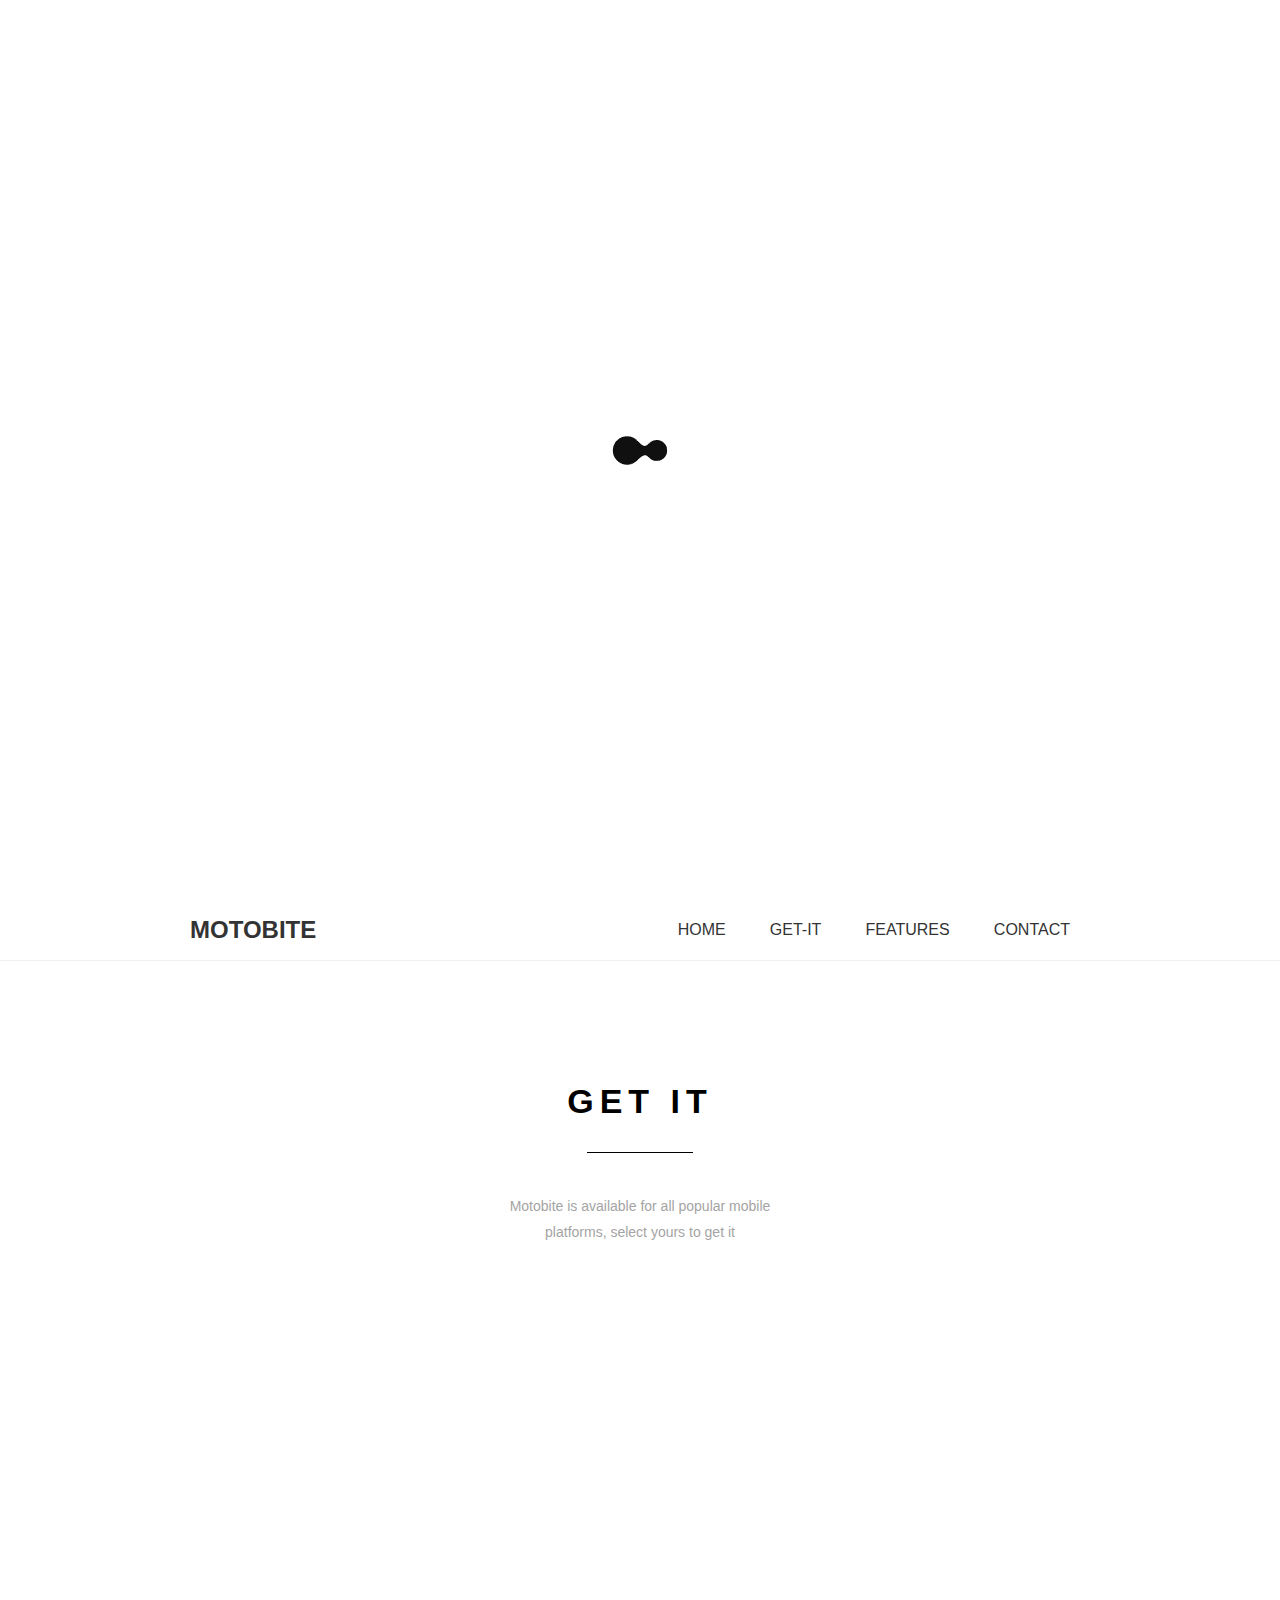
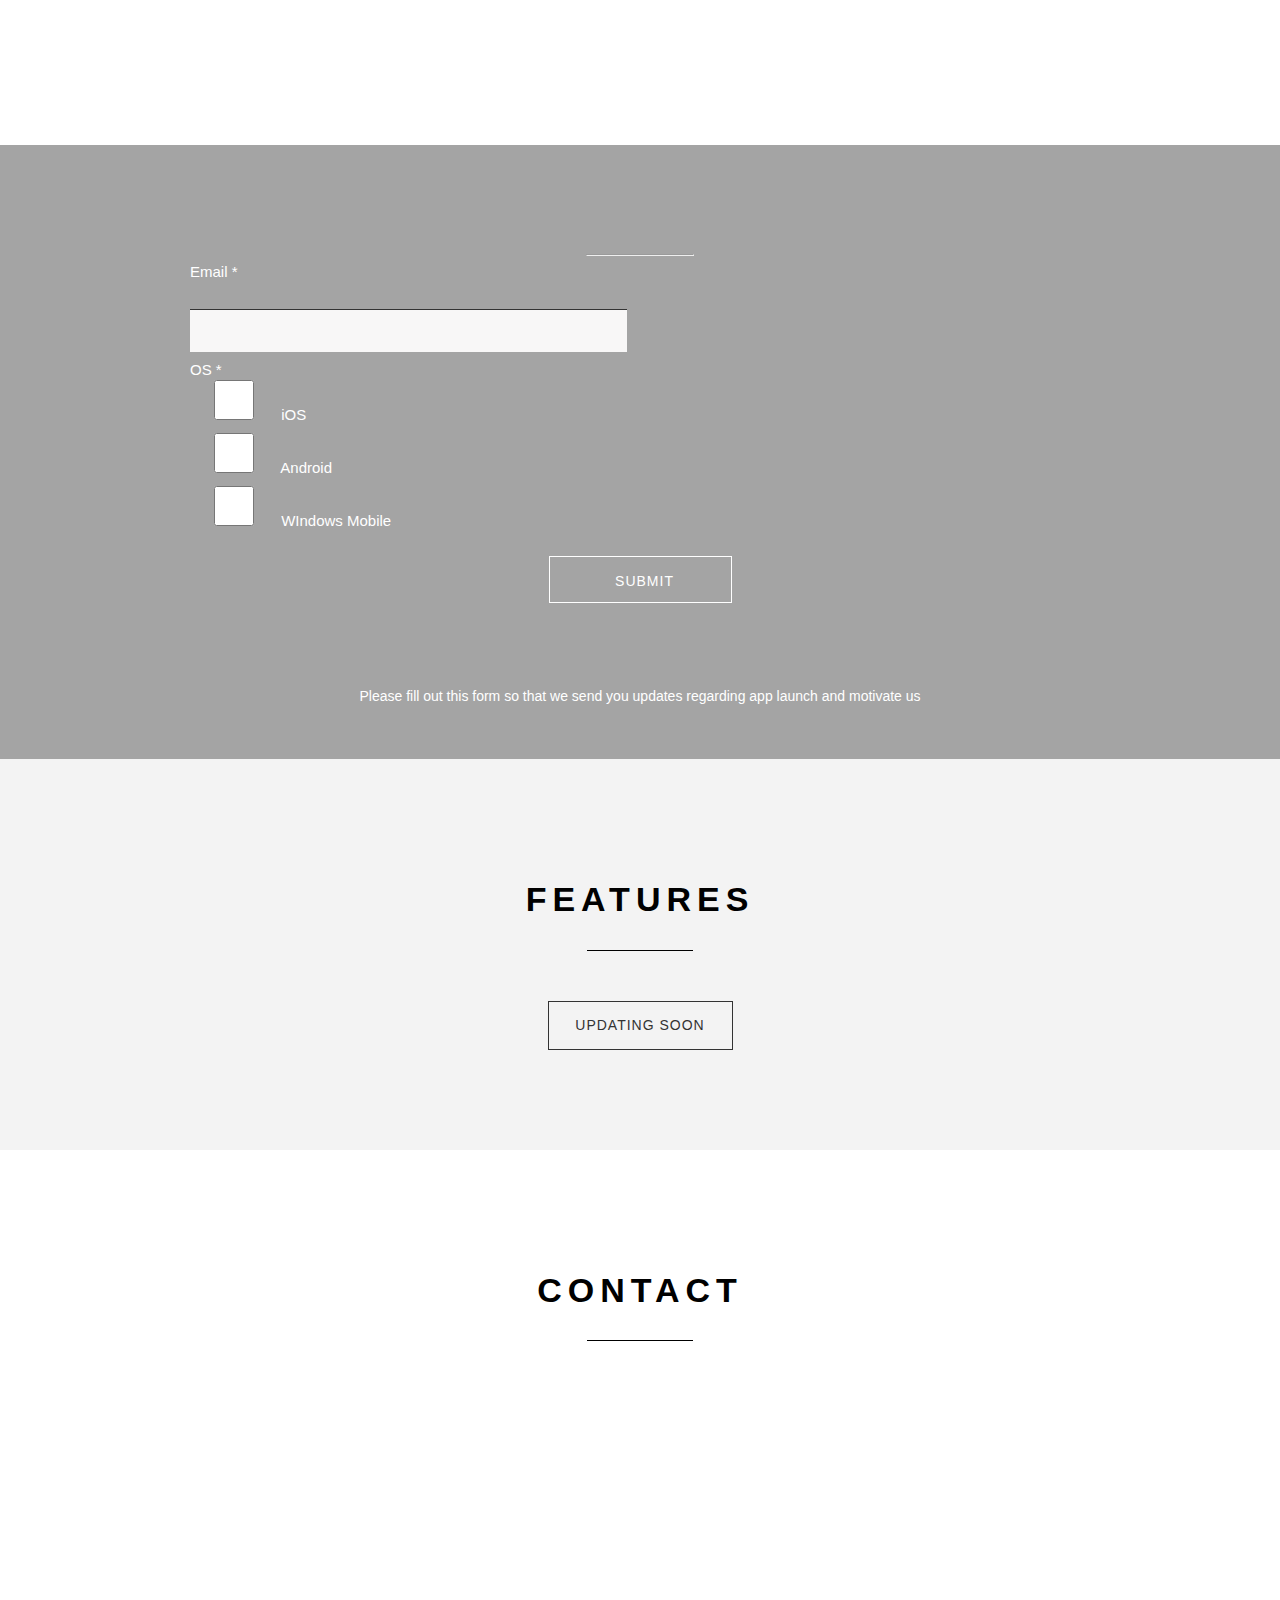
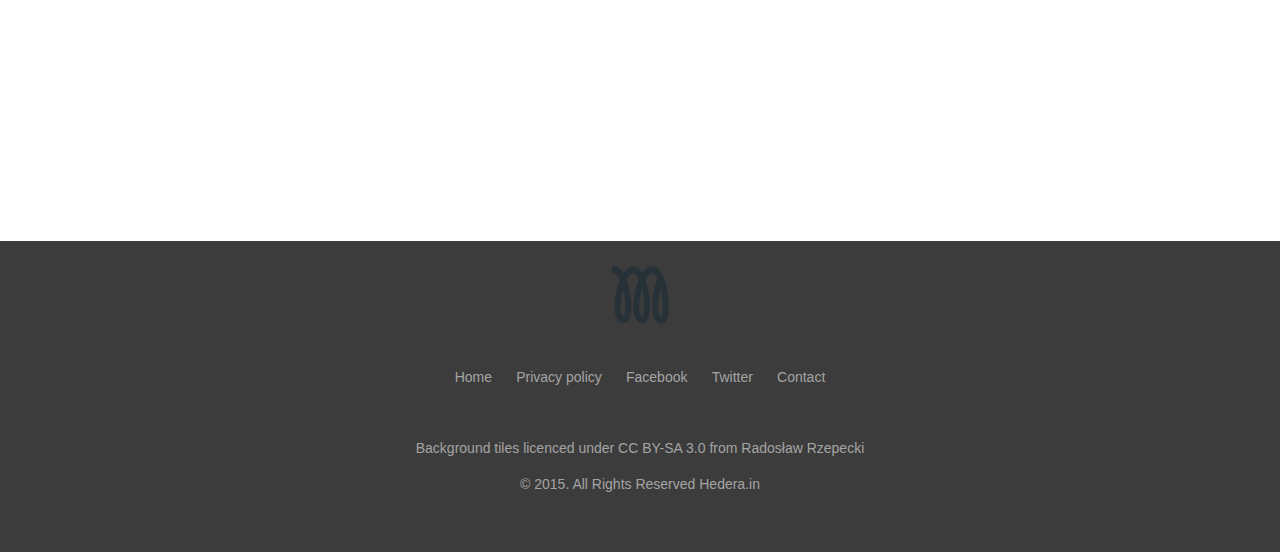
==== index.html @ 15b9808e "Merge branch 'gh-pages' of https://github.com/futhrevo/motobite into gh-pages" ====
<!DOCTYPE html>
<html lang="en">

<head>

  <!-- Basic Page Needs
  –––––––––––––––––––––––––––––––––––––––––––––––––– -->
  <meta http-equiv="Content-Type" content="text/html; charset=utf-8">
    <!-- Mobile Specific Metas
  –––––––––––––––––––––––––––––––––––––––––––––––––– -->
  <meta name="viewport" content="width=device-width,initial-scale=1.0">
  <title>Motobite</title>
  <meta name="Empowered minds" content="">
  <meta name="Futhrevo" content="">
  <meta name="description" content="Community carpooling app" >
  <meta name="keywords" content="carpooling, realtime, ridesharing" >
  <meta name="author" content="hedera.in" >

  <!-- CSS
  –––––––––––––––––––––––––––––––––––––––––––––––––– -->
  <link rel="stylesheet" href="css/reset.css">
  <link rel="stylesheet" href="css/style.css">
  <link rel="stylesheet" href="css/style-responsive.css">
  <!-- Favicon
  –––––––––––––––––––––––––––––––––––––––––––––––––– -->
  <link rel="icon" type="image/png" href="img/favicon.ico">

</head>

<body>
	<div id="fb-root"></div>
	<script>(function(d, s, id) {
	  var js, fjs = d.getElementsByTagName(s)[0];
	  if (d.getElementById(id)) return;
	  js = d.createElement(s); js.id = id;
	  js.src = "https://connect.facebook.net/en_US/sdk.js#xfbml=1&version=v2.5";
	  fjs.parentNode.insertBefore(js, fjs);
	}(document, 'script', 'facebook-jssdk'));</script>
  <div class="preloader" id="preloader">
    <div class="item">
      <img src="img/loading.gif">
    </div>
  </div>
  <!-- Primary Page Layout
  –––––––––––––––––––––––––––––––––––––––––––––––––– -->
  <div class="container">
    <!-- section start-page -->
    <section class="start-page parallax-background" id="home">
      <div class="opacity"></div>
      <!-- Opacity color -->
      <div class="content">
        <div class="text">

          <div class="logo"><img src="img/logo.png"></div>
          <h1>MOTOBITE</h1>
          <hr/>
          <p>Community Carpooling App for your Mobile Device</p>
<div class="fb-like" data-href="http://www.facebook.com/motobiteapp/" data-layout="box_count" data-action="like" data-show-faces="false" data-share="false"></div>
          <a href="#get-it">
            <div class="read-more">Read more</div>
          </a>
        </div>
        <div class="arrow-down"></div>
      </div>
    </section>

    <!-- section menu mobile -->
    <section class="menu-media">
      <div class="menu-content">
        <div class="logo">MOTOBITE</div>
        <div class="icon">
          <a href="#"><img src="img/icons/menu-media.png" /></a>
        </div>
      </div>
    </section>

    <ul class="menu-click">
      <a href="#home">
        <li href="#home">HOME</li>
      </a>
      <a href="#get-it">
        <li href="#get-it">GET-IT</li>
      </a>
      <a href="#features">
        <li href="#features">FEATURES</li>
      </a>
      <a href="#contact">
        <li href="#contact">CONTACT</li>
      </a>
    </ul>

    <!-- section menu -->
    <section class="menu">
      <div class="menu-content">
        <div class="logo">MOTOBITE</div>
        <ul id="menu">
          <li><a href="#home">HOME</a></li>
          <li><a href="#get-it">GET-IT</a></li>
          <li><a href="#features">FEATURES</a></li>   
          <li><a href="#contact">CONTACT</a></li>
        </ul>
      </div>
    </section>
    <!-- section about us -->
    <section class="get-it" id="get-it">
      <div class="content">
        <h1>GET IT</h1>
        <hr/>
        <p class="title">Motobite is available for all popular mobile platforms, select yours to get it</p>

        <div class="column-one">

          <div class="circle-one"></div>

          <h2>ANDROID</h2>
          <p>Under internal testing, soon to be available through play store</p>

        </div>

        <div class="column-two">

          <div class="circle-two"></div>

          <h2>iPHONE</h2>
          <p>Under internal testing, soon to be available through app store</p>

        </div>


        <div class="column-three">

          <div class="circle-three"></div>

          <h2>WINDOWS MOBILE</h2>
          <p>Under development, to be released in near time</p>

        </div>
      </div>
      
    </section>
    <div class="clear"></div>
    <!-- partners-->
    <section class="partners parallax-background-partners" id="partners">
      <div class="content">
        <h2>Sign Up for Updates</h2>
        <hr style="width: 106px;">
        <div class="form">
        <form action="https://docs.google.com/forms/d/1tPvjt_1D8RCGs1OnyJoxM6SfG9G-33dSp-CY8YY_rUc/formResponse?embedded=true" method="POST"
        id="ss-form" target="_self" onsubmit="">
          <ol role="list" class="ss-question-list" style="padding-left: 0">
            <div class="column">
            <div class="ss-form-question errorbox-good " role="listitem">
              <div dir="auto" class="ss-item ss-item-required ss-text">
                <div class="ss-form-entry">
                  <label class="ss-q-item-label" for="entry_163258933">
                    <div class="ss-q-title">Email
                      <label for="itemView.getDomIdToLabel()" aria-label="(Required field)"></label>
                      <span class="ss-required-asterisk" aria-hidden="true">*</span></div>
                  </label>
                  <br><br>
                  <input type="email" name="entry.163258933" value="" class="ss-q-short" id="entry_163258933" dir="auto" aria-label="Email Please enter your Email Enter proper Email Address"
                  aria-required="true" required="" title="Enter proper Email Address">
                </div>
              </div>
            </div>
            </div>
            <div class="column">
            <div class="ss-form-question errorbox-good" role="listitem">
              <div dir="auto" class="ss-item ss-item-required ss-checkbox">
                <div class="ss-form-entry">
                  <label class="ss-q-item-label" for="entry_2100681747">
                    <div class="ss-q-title">OS
                      <label for="itemView.getDomIdToLabel()" aria-label="(Required field)"></label>
                      <span class="ss-required-asterisk" aria-hidden="true">*</span></div>
                  </label>
        
                  <ul class="ss-choices ss-choices-required" role="group" aria-label="OS What OS platform are you interested in Please select at least one">
                    <li class="ss-choice-item">
                      <label><span class="ss-choice-item-control goog-inline-block"><input type="checkbox" name="entry.1920600271" value="iOS" id="group_1920600271_2" role="checkbox" class="ss-q-checkbox" aria-required="true"></span>
                        <span class="ss-choice-label">iOS</span>
                      </label>
                    </li>
                    <li class="ss-choice-item">
                      <label><span class="ss-choice-item-control goog-inline-block"><input type="checkbox" name="entry.1920600271" value="Android" id="group_1920600271_1" role="checkbox" class="ss-q-checkbox" aria-required="true"></span>
                        <span class="ss-choice-label">Android</span>
                      </label>
                    </li>
                    <li class="ss-choice-item">
                      <label><span class="ss-choice-item-control goog-inline-block"><input type="checkbox" name="entry.1920600271" value="WIndows Mobile" id="group_1920600271_3" role="checkbox" class="ss-q-checkbox" aria-required="true"></span>
                        <span class="ss-choice-label">WIndows Mobile</span>
                      </label>
                    </li>
                  </ul>
                </div>
              </div>
            </div>
            <input type="hidden" name="draftResponse" value="[,,&quot;928400183986869460&quot;]
        ">
            <input type="hidden" name="pageHistory" value="0">
        
            <input type="hidden" name="fvv" value="0">
        
        
            <input type="hidden" name="fbzx" value="928400183986869460">
            </div>
            <div class="column">
            <div class="ss-item ss-navigate ">
              <table id="navigation-table">
                <tbody>
                  <tr>
                    <td class="ss-form-entry goog-inline-block" id="navigation-buttons" dir="ltr" >
                      <input type="submit" name="submit" value="Submit" id="ss-submit" class="read-more jfk-button jfk-button-action" style="margin-bottom: 50px; margin-top: 20px;">
                    </td>
                  </tr>
                </tbody>
              </table>
            </div>
            </div>
          </ol>
        </form>
        </div>
         <br><br>
        <div class="signup-text">
         
          Please fill out this form so that we send you updates regarding app launch and motivate us
        </div>
       </div>
    </section>  
     <!-- portoflio-->
    <section class="features" id="features">
      <div class="features-margin">
        <h1>features</h1>
         <hr/>
         <a href="#"><div class="read-more">Updating Soon</div></a> 
        </div>
      </section>
      <div class="clear"></div>
    <!-- Contact-->
    <section class="contact" id="contact">
      <h1>Contact</h1>
      <hr/>  
      <div class="content">
        <div class="form">
          <form method="POST" action="http://formspree.io/contact@motobite.com" name="kontakt">
          
            <div class="column">
            YOUR NAME<br/><br/>
            <input name="_subject" id="name" value="" required/>
            </div>
            
            <div class="column-2">
            YOUR E-MAIL<br/><br/>
            <input type="email" name="_replyto" id="email" value="" required/>
            </div>
          
          
            <div class="column-3">  
            MESSAGE<br/><br/>        
            <textarea id="message" name="body" required></textarea>
            </div> 
 
              <div class="button">
                <span><input class="submit" id="submit" name="submit" type="submit" value="SEND"></span>
              </div>
 
            </form>
          </div>
          <div class="contact-text">
            To contact us please use the contact form visible<br/><br/>

          When sending files, please use<br/>
          the following e-mail<br/><br/>

          e-mail: <strong>rakesh@motobite.com</strong>
            </div>
       </div> 
    </section>
    <div class="clear"></div>
    <section class="footer">
      <div class="content">
        <div class="logo"><img src="img/logo-footer.png"></div>
        <div class="menu-footer">
        
          <a href="#home">Home</a>
          <a href="#">Privacy policy</a>
          <a href="#">Facebook</a>
          <a href="#">Twitter</a>
          <a href="#contact">Contact</a>
        
        </div>
        
        <div class="copyright">
          Background tiles licenced under CC BY-SA 3.0 from <a href="http://designcocktails.com" target="_blank">Radosław Rzepecki</a> <br>
          © 2015. All Rights Reserved Hedera.in
        </div>        
    
    </div>
    </section>
  </div>

  <!-- Scripts -->
  <script src="js/jquery-1.11.3.min.js" type="text/javascript"></script>
  <script src="js/jquery-ui.min.js" type="text/javascript"></script>
  <script src="js/jquery.nicescroll.min.js" type="text/javascript"></script>
  <script src="js/jquery.sticky.js" type="text/javascript"></script>
  <script src="js/jquery.parallax.js" type="text/javascript"></script>
  <script src="js/script.js" type="text/javascript"></script>
  
  
  <!-- End Document
  –––––––––––––––––––––––––––––––––––––––––––––––––– -->
</body>

</html>
---- css/style.css ----
/* Thomsoon.com - OnePage CSS Responsive theme
-- version 1.0
-- Copyright (c) 2014 Thomsoon.com
-- licensed under the MIT
--
-- http://www.thomsoon.com/
--
*/

/* Font Google - strong reaload time */
/*@import url(http://fonts.googleapis.com/css?family=Lato:400,300,100,700,900&subset=latin,latin-ext);*/


/*
 * Theme Name: Onepage
 * Author: Thomsoon
 * Created: 14/11/2014
 */


.preloader{
  position:fixed;
  width:100%;
  height:100%;
  background:white;
  z-index:99999;
}
 
.preloader .item{
  position:absolute;
  width:100px;
  height:100px;
  left:50%;
  top:50%;
  margin-left:-50px;
  margin-top:-50px;
} 


html, body{
  font-family: 'Lato', sans-serif;
  font-size:15px;
  -webkit-font-smoothing: subpixel-antialiased!important;
  color:black;
  font-weight:400;
  height:100%;
}

a{
  text-decoration:none;
  outline:none;
  font-size:14px;
}

h1{
  font-size:34px;
  color:white;
  font-weight:400;
  text-transform:uppercase;
  letter-spacing:6px;
  line-height:1.2;
}

p{
  font-size:14px;
  color:white;
  font-weight:300;
  letter-spacing:1px;
  margin-top:40px;
}


h1 span{
  color:#2fa68e;
}


::selection {
  background: #009688;
  color:white;
}

::-moz-selection {
  background: #009688;
  color:white;
}


.container{
  position:absolute;
  width:100%;
  height:100%;
}






/* Start page */

.start-page{
  position:relative;
  width:100%;
  height:100%;
  z-index:10;
  /*background:url('../img/background/start-page.jpg') #c0c0c0 bottom center fixed no-repeat;*/
  background: url('../img/polonez_car.png');
  /*-webkit-background-size: cover;
  -moz-background-size: cover;
  -o-background-size: cover;
  background-size: cover;*/
}

.start-page hr{
  color: white;
  margin-top:30px;
  background-color: white;
  height: 1px;
  width:106px;
  border:0;

}

.start-page .opacity{
  position:absolute;
  width:100%;
  height:100%;
  background:rgba(51,51,51,0.5); /* Standard Off */
}


.start-page .content{
  position:relative;
  width:700px;
  margin:0 auto;
  height:100%;
}

.start-page .content .text{
  position:absolute;
  text-align:center;
  margin:auto;
  top:0; 
  left:0; 
  bottom:0; 
  right:0;
  width:700px;
  height:520px;
}

.start-page .content .text .logo{
  width:123px;
  height:123px;
  margin:20px auto 50px;
  
}


.start-page .content .text .read-more, .partners .read-more{
  width:183px;
  height:47px;
  margin:100px auto;
  line-height:47px;
  border:1px solid white;
  text-transform:uppercase;
  color:white;
  display:block;
  cursor:pointer;
  font-size:14px;
  letter-spacing:1px;
  background:none;
  -webkit-transition: all 0.6s ease-in;
	-moz-transition: all 0.6s ease-in;
	-ms-transition: all 0.6s ease-in;
	-o-transition: all 0.6s ease-in;
	transition: all 0.6s ease-in;
}

.start-page .content .text .read-more:hover, .partners .read-more:hover{
  color:white;
  background: #009688;
  border:1px solid #009688;
}

.partners .read-more{
  margin:5px auto 10px;
}

.start-page .content .arrow-down{
  position: absolute;
  bottom: 110px;
  left: 50%;
  margin-left: -10px;
  width: 21px;
  height: 29px;
  background: url(../img/arrow-down.png) no-repeat center center;
  -webkit-animation: bounce-fade 1.2s infinite; /* Safari 4+ */
  -moz-animation:    bounce-fade 1.2s infinite; /* Fx 5+ */
  -o-animation:      bounce-fade 1.2s infinite; /* Opera 12+ */
   animation:        bounce-fade 1.2s infinite; /* IE 10+ */
}


@-webkit-keyframes bounce-fade {
    0%   { opacity: 0; bottom: 70px; }
    100% { opacity: 1; bottom: 35px; }
}
@-moz-keyframes bounce-fade {
    0%   { opacity: 0; bottom: 70px; }
    100% { opacity: 1; bottom: 35px; }
}
@-o-keyframes bounce-fade {
    0%   { opacity: 0; bottom:70px; }
    100% { opacity: 1; bottom: 35px; }
}
@keyframes bounce-fade {
    0%   { opacity: 0; bottom: 70px; }
    100% { opacity: 1; bottom: 35px; }
}


/* Menu mobile */

.menu-media{
  position:relative;
  width:100%;
  height:90px;
  background:#009688;
  z-index:1000;
  display:none;
}

.menu-media .menu-content{
  width:280px;
  position:relative;
  margin:0 auto;
}

.menu-media .menu-content .logo {
   color:white;
   font-weight:700;
   font-size:24px;
   width:200px;
   line-height:90px;
   float:left;
   list-style: none;
}

.menu-media .menu-content .icon{
  width:41px;
  height:23px;
  float:right;
  line-height:100px;
}

.menu-click{
  display:none;
}


.menu-click li {
  position:relative;
  width:100%;
  height:70px;
  color:#333333;
  font-size:18px;
  text-align:center;
  line-height:70px;
  z-index:1000;
  border-bottom:1px solid #f2f2f2;
  -webkit-transition: all 0.2s ease-in;
	-moz-transition: all 0.2s ease-in;
	-ms-transition: all 0.2s ease-in;
	-o-transition: all 0.2s ease-in;
	transition: all 0.2s ease-in;
 }

.menu-click li:hover {
  color:#009688;
 }


/* Menu */

.menu{
  position:relative;
  width:100%;
  height:60px;
  background:white;
  border-bottom:1px solid #f2f2f2;
  z-index:1000;
}

.menu-content{
  width:900px;
  position:relative;
  margin:0 auto;
}

.menu-content .logo {
   color:#333;
   font-weight:700;
   font-size:24px;
   width:300px;
   line-height:60px;
   float:left;
   list-style: none;
 }

.menu-content ul{

  width:500px;
  left:50%;
  float:right;
  text-align:right;
  list-style:none;
}

.menu-content li{
   display:inline-block;
   position:relative;
}

.menu-content li a{
  color:#333;
  font-size:16px;
  display: block;
  padding: 0 20px 0 20px;
  line-height:60px;
  -webkit-transition: all 0.2s ease-in;
	-moz-transition: all 0.2s ease-in;
	-ms-transition: all 0.2s ease-in;
	-o-transition: all 0.2s ease-in;
	transition: all 0.2s ease-in;
}

.menu-content li.active a{
  color:#009688;
}

.menu-content li a:hover{
  color:#009688;
}


/* About us */

.get-it{
  position:relative;
  width:100%;
  background:white;
  z-index:10;
}

.get-it .content{
  position:relative;
  width:900px;
  margin: 0 auto;
  overflow: hidden;
}

.get-it h1{
  font-size:34px;
  color:black;
  text-align:center;
  margin-top:120px;
  letter-spacing:6px;
  font-weight:bold;
  text-transform:uppercase;
  line-height:1.2;

}

.get-it hr{
  color: black;
  margin-top:30px;
  background-color: black;
  height: 1px;
  width:106px;
  border:0;

}

.get-it p.title{
  color: #a4a4a4;
  margin:40px auto;
  width:300px;
  line-height:26px;
  letter-spacing:0;
  font-size:14px;
  font-weight:300;
  text-align:center;
}

.get-it h2{
  text-align:center;
  margin-top:50px;
  font-size:26px;
  color:black;
  line-height:1.2;
  letter-spacing:6px;
  width:100%;
  position:relative;
  font-weight:400;
}

.get-it p{
  text-align:center;
  font-size:14px;
  width:250px;
  margin:30px auto;
  color:#a4a4a4;
  line-height:26px;
  letter-spacing:0;
  position:relative;
  font-weight:300;
}

.get-it .column-one{
  margin-top:40px;
  width:300px;
  float:left;
  margin-bottom:70px;
  height:350px;
}

.get-it .column-one .circle-one{
  height: 100px;
  position:relative;
  margin:0 auto;
  border:2px solid #f0f0f0;
  background: url(../img/icons/Android-50.png) white no-repeat center center;
  -moz-border-radius:100px;
  -webkit-border-radius:100px;
  border-radius: 100px;
  width: 100px;
  cursor:pointer;
    -webkit-transition: all 0.2s ease-in;
	-moz-transition: all 0.2s ease-in;
	-ms-transition: all 0.2s ease-in;
	-o-transition: all 0.2s ease-in;
	transition: all 0.2s ease-in;
}

.get-it .column-one .circle-one:hover{
  border:2px solid #009688;

}

.get-it .column-two{
  margin-top:40px;
  width:300px;
  float:left;
  margin-bottom:70px;
  height:350px;
}

.get-it .column-two .circle-two{
  height: 100px;
  position:relative;
  margin:0 auto;
  border:2px solid #f0f0f0;
  background: url(../img/icons/iPhone-50.png) white no-repeat center center;
  -moz-border-radius:100px;
  -webkit-border-radius:100px;
  border-radius: 100px;
  width: 100px;
    cursor:pointer;
    -webkit-transition: all 0.2s ease-in;
	-moz-transition: all 0.2s ease-in;
	-ms-transition: all 0.2s ease-in;
	-o-transition: all 0.2s ease-in;
	transition: all 0.2s ease-in;
}

.get-it .column-two .circle-two:hover{
  border:2px solid #009688;
}


.get-it .column-three{ 
  margin-top:40px;
  width:300px;
  float:left;
  margin-bottom:70px;
  height:350px;
}

.get-it .column-three .circle-three{ 
  height: 100px;
  position:relative;
  margin:0 auto;
  border:2px solid #f0f0f0;
  background: url(../img/icons/Windows-50.png) white no-repeat center center;
  -moz-border-radius:100px;
  -webkit-border-radius:100px;
  border-radius: 100px;
  width: 100px;
  cursor:pointer;
  -webkit-transition: all 0.2s ease-in;
	-moz-transition: all 0.2s ease-in;
	-ms-transition: all 0.2s ease-in;
	-o-transition: all 0.2s ease-in;
	transition: all 0.2s ease-in;
}

.get-it .column-three .circle-three:hover{ 
  border:2px solid #009688;
}



/* features */


.features{
  position:relative;
  width:100%;
  background:#f3f3f3;
  z-index:10;

}

.features .features-margin{
  position:relative;
  width:900px;
  overflow:hidden;
  margin:0 auto;
}

.features .features-margin .read-more{
  width:183px;
  height:47px;
  position:relative;
  margin:50px auto 100px;
  line-height:47px;
  border:1px solid #333333;
  text-transform:uppercase;
  text-align:center;
  color:#333333;
  cursor:pointer;
  font-size:14px;
  background:none;
  -webkit-transition: all 0.6s ease-in;
	-moz-transition: all 0.6s ease-in;
	-ms-transition: all 0.6s ease-in;
	-o-transition: all 0.6s ease-in;
	transition: all 0.6s ease-in;
	letter-spacing:1px;
}

.features .features-margin .read-more:hover{
  background:#009688;
  color:white;
  border:1px solid #009688;
}

.features .features-margin h1{
  font-size:34px;
  color:black;
  text-align:center;
  margin-top:120px;
  letter-spacing:6px;
  font-weight:bold;
  text-transform:uppercase;
  line-height:1.2;
}

.features .features-margin hr{
  color: black;
  margin-top:30px;
  background-color: black;
  height: 1px;
  width:106px;
  border:0;
}




/* features grid */

.grid{
  margin-top:70px;
  width:100%;
  position:relative;
  margin-bottom:70px;
  overflow:hidden;
}

.grid li{
  width:285px;
  margin:0 15px 15px 0;
  float: left;
  position: relative;
  overflow: hidden;
}

.grid img{
  width:285px;
  float: left;
  position: relative;
}

.grid .text {
  position: absolute;
  width: 285px;
  height:100%;
  background: rgba(173,160,116,1);
  z-index: 2;
  opacity:0;
    -webkit-transition: all 0.6s ease-in;
	-moz-transition: all 0.6s ease-in;
	-ms-transition: all 0.6s ease-in;
	-o-transition: all 0.6s ease-in;
	transition: all 0.6s ease-in;
}

.grid .text:hover {
  opacity:1;
}

.grid .no-text {
  position: absolute;
  width: 285px;
  height:100%;
  background: rgba(173,160,116,0.5);
  z-index: 2;
  opacity:0;
  -webkit-transition: all 0.6s ease-in;
	-moz-transition: all 0.6s ease-in;
	-ms-transition: all 0.6s ease-in;
	-o-transition: all 0.6s ease-in;
	transition: all 0.6s ease-in;
}

.grid .no-text:hover {
  opacity:1;
}

.grid p {
  font-size: 18px;
  text-align:center;
  line-height:26px;
  margin-top:40px;
  font-weight: bold;
  letter-spacing:1px;
  color: #FFF;
}

.grid p.description {
  font-size: 12px;
  width:300px;
  margin-top:20px;
  text-align:center;
  line-height:20px;
  font-weight: 400;
  color: #FFF;
  position:relative;
}

.clear { 
    clear:both; 
}

/* Partners */

.partners{
  position:relative;
  width:100%;
  z-index:10;
  background: #a4a4a4;
}

.partners .opacity{
  position:absolute;
  width:100%;
  height:550px;
  background:rgba(79,79,79,0.6);
}

.partners .content{
  position:relative;
  width:900px;
  margin:0 auto;
  color: white;
  overflow: hidden;
}

.partners h2{
  color:white;
  letter-spacing:1px;
  font-size:32px;
  font-weight:300;
  text-align:center;
  padding-bottom: 10px;
  padding-top: 10px;
  margin-top: 50px;
}

.partners .logo{
  position:relative;
  width:900px;
  overflow:hidden;
  margin-top:50px;
  text-align:center;
}

.partners .logo img{
  opacity:0.5;
  -webkit-transition: all 0.2s ease-in;
	-moz-transition: all 0.2s ease-in;
	-ms-transition: all 0.2s ease-in;
	-o-transition: all 0.2s ease-in;
	transition: all 0.2s ease-in;
}

.partners .logo img:hover{
  opacity:1;
}

.partners .content .form{
  overflow: hidden;
  height: auto;
}
/* Contact */

.contact{
  position:relative;
  width:100%;
  background:white;
  z-index:10;
  /*overflow:hidden;
  margin-bottom: 300px;  */
}


.contact .content{
  position:relative;
  width:900px;
  overflow:hidden;
  margin: 60px auto 65px auto;
  color: black;
}

.contact h1{
  font-size:34px;
  color:black;
  text-align:center;
  margin-top:120px;
  letter-spacing:6px;
  font-weight:bold;
  text-transform:uppercase;
  line-height:1.2;
}

.contact hr{
  color: black;
  margin-top:30px;
  background-color: black;
  height: 1px;
  width:106px;
  border:0;
}

.contact .content .form{
  width:455px;
  overflow:hidden;
  height:auto;
  float:left;
}

.contact .content .form .column{
  width:180px;
  overflow:hidden;
  height:auto;
  float:left;
  letter-spacing:1px;
  margin-bottom:30px;
}

.contact .content .form .column-2{
  width:210px;
  padding-left:60px;
  overflow:hidden;
  height:auto;
  float:left;
  letter-spacing:1px;
  margin-bottom:30px;  
}

.contact .content .form .column-3{
  width:450px;
  overflow:hidden;
  height:auto;
  float:left;
  letter-spacing:1px;
}

.contact .content .contact-text, .partners .content .signup-text{
  width:405px;
  overflow:hidden;
  height:auto;
  font-weight:300;
  float:left;
  padding-left:40px;
  /*color:black ;*/
  font-size:14px;
  line-height:26px;
}
.partners .content .signup-text{
  text-align: center;
  width:100%;
  padding-left: 0px;
  margin: 0px 0px 50px 0px;
}
strong{
  font-weight:700;
  width: 300px;
}

input{

  width:180px;
  height:40px;
  background:#f8f7f7;
  border-top:1px solid #333;
  border-bottom:0;
  border-left:0;
  border-right:0;
  color:#333;
  font-weight:300;
  line-height:40px;
  padding-left:15px;
  font-family: 'Lato', sans-serif;
  font-size:14px;
  margin-bottom:10px;
}

input:focus{background:#f4f4f4;}

.partners input[type='checkbox'] {
  width: 80px;
 }
 .partners input{
   width: 420px;
 }
textarea{

  width:420px;
  height:150px;
  border-top:1px solid #333;
  border-bottom:0;
  line-height:20px;
  border-left:0;
  border-right:0;
  background:#f8f7f7;
  color:#333;
  font-weight:300;
  padding:15px 0 0 15px;
  font-family: 'Lato', sans-serif;
  font-size:14px;
  margin-bottom:10px;
}

textarea:focus{background:#f4f4f4;}


input.submit{
  width:100px;
  height:34px;
  float:right;
  margin:20px 10px 0 0;
  border:0;
  font-weight:700;
  text-align:right;
  background:none;
  -webkit-transition: all 0.6s ease-in;
	-moz-transition: all 0.6s ease-in;
	-ms-transition: all 0.6s ease-in;
	-o-transition: all 0.6s ease-in;
	transition: all 0.6s ease-in;
}

/* Footer */


.footer{
  position:relative;
  /*bottom:0;*/
  width:100%;
  background:#3c3c3c;
}

.footer .logo{

  position:relative;
  width:58px;
  height:58px;
  margin: 0 auto;
  padding-top:25px;

}

.footer .menu-footer{
  width:80%;
  text-align:center;
  margin:0 auto;
  padding-top:30px;
  overflow: hidden;
  position:relative;  
}


.footer .menu-footer a{
  line-height:46px;
  padding:10px;
  color:#a4a4a4;
  -webkit-transition: all 0.2s ease-in;
	-moz-transition: all 0.2s ease-in;
	-ms-transition: all 0.2s ease-in;
	-o-transition: all 0.2s ease-in;
	transition: all 0.2s ease-in;
}

.footer .menu-footer a:hover{
  color:#009688;
}


.footer .copyright{
  width:80%;
  position:relative;
  font-weight:300;
  margin:0 auto;
  padding:30px 0 50px;
  text-align:center;
  font-size:14px;
  line-height:36px;
  color:#a4a4a4;
}

.footer .copyright a{
  color:#a4a4a4;
}

table{
  margin: 0 auto;
}
---- css/style-responsive.css ----
/* Thomsoon.com - OnePage CSS Responsive
-- version 1.0
-- Copyright (c) 2014 Thomsoon.com
-- licensed under the MIT
--
-- http://www.thomsoon.com/
--
*/


/* iPad (portrait) */
@media (min-width: 320px) and (max-width: 579px) {

.menu, .sticky-wrapper, .arrow-down{
  display:none;
}

.menu-media{
  display:block;
}

.start-page .content {
  width:300px;
  height:100%;
}

.start-page, .start-page .opacity{
  height:100%;
}
.start-page .content .text {
  width:300px;
}


h1 {
  font-size:36px;
}

.get-it h1 {
  margin-top:0;
}

.get-it .content{
  width:300px;
}

.get-it hr,.features .features-margin hr, .contact hr {
  width:106px;
}

.get-it .column-one, .get-it .column-two{
  width:300px;
  margin-bottom:20px;
}

 .get-it .content .column-three{
  width:300px;
  margin-bottom:70px;
 }

.features .features-margin{
  width:300px;
}

.partners .content, .partners .content .form{
  width:300px;
}

.partners .logo {
  width:300px;
}

.partners .logo img {
  width:80px;
  padding-bottom:20px;
}

.contact .content, .contact .content .form{
  width:300px;
}

.contact .content .contact-text{
  padding-left:0px;
  width:300px;
  text-align:center;
  margin-top:60px;
}

input{
  width:320px;
}

textarea{
  width:320px;
}

.contact .content .contact-text {
  width:275px;
}

.contact .content .form .column, .contact .content .form .column-3{
  width:320px;
}

.contact .content .form .column-2{
  width:320px;
  padding-left:0;
}

.partners .content .form .column, .partners .content .form .column-3{
  width:320px;
  padding-bottom: 20px;
}

.partners .partners .form .column-2{
  width:320px;
  padding-left:0;
}

.grid li{
  margin:0 0 15px 0;
}

.contact{ 
  margin:0 auto;
}


}



/* iPad (portrait) */
@media (min-width: 580px) and (max-width: 767px) {

.menu, .sticky-wrapper{
  display:none;
}

.menu-media{
  display:block;
}

.menu-media .menu-content{
  width:540px;
}

.partners .logo img {
  padding-bottom:20px;
}

.start-page .content {
  width:300px;
  height:100%;
}

.start-page, .start-page .opacity{
  height:100%;
}
.start-page .content .text {
  width:300px;
}


h1 {
  font-size:36px;
}

.get-it h1 {
  margin-top:0;
}

.get-it .content{
  width:300px;
}

.get-it hr,.features .features-margin hr, .contact hr {
  width:106px;
}

.get-it .column-one, .get-it .column-two{
  width:300px;
  margin-bottom:20px;
}

 .get-it .column-three{
  width:300px;
  margin-bottom:70px;
 }

.features .features-margin{
  width:300px;
}

.partners .content{
  width:400px;
}

.partners .logo {
  width:400px;
}

.partners .logo img {
  width:80px;
  padding-bottom:20px;
}

.contact, .contact .content, .contact .content .form{
  width:300px;
}

.contact .content .contact-text{
  padding-left:0px;
  width:300px;
  text-align:center;
  margin-top:60px;
}

.contact .content .contact-text {
  width:275px;
}

.contact .content .form .column, .contact .content .form .column-3{
  width:420px;
}

.contact .content .form .column-2{
  width:420px;
  padding-left:0;
}

.contact{ 
  margin:0 auto;
}


input{
  width:420px;
}

textarea{
  width:420px;
}


}











/* iPad (portrait) */
@media (min-width: 768px) and (max-width: 1023px) {



.menu-content .logo{
  width:200px;
}

.menu-content{
  width:700px;
}

.get-it .content{
  width:700px;
}

.get-it p{
  width:200px;
}

.get-it h2{
  letter-spacing:2px;
}

.get-it .column-one{
  width:233px;
}

.get-it .column-two{
  width:233px;
}

.get-it .column-three{
  width:233px;
}

.features .features-margin {
  width:600px;
}

.partners .content{
  width:700px;
}

.partners .logo {
  width:700px;
}

.contact{ 
  margin:0 auto;
}

.contact .content {
  width:700px
}



.contact .content .form{
  width:355px;
}

input{
  width:320px;
}

textarea{
  width:320px;
}

.contact .content .contact-text {
  width:275px;
}

.contact .content .form .column, .contact .content .form .column-3{
  width:450px;
}

.contact .content .form .column-2{
  width:450px;
  padding-left:0;
}

}
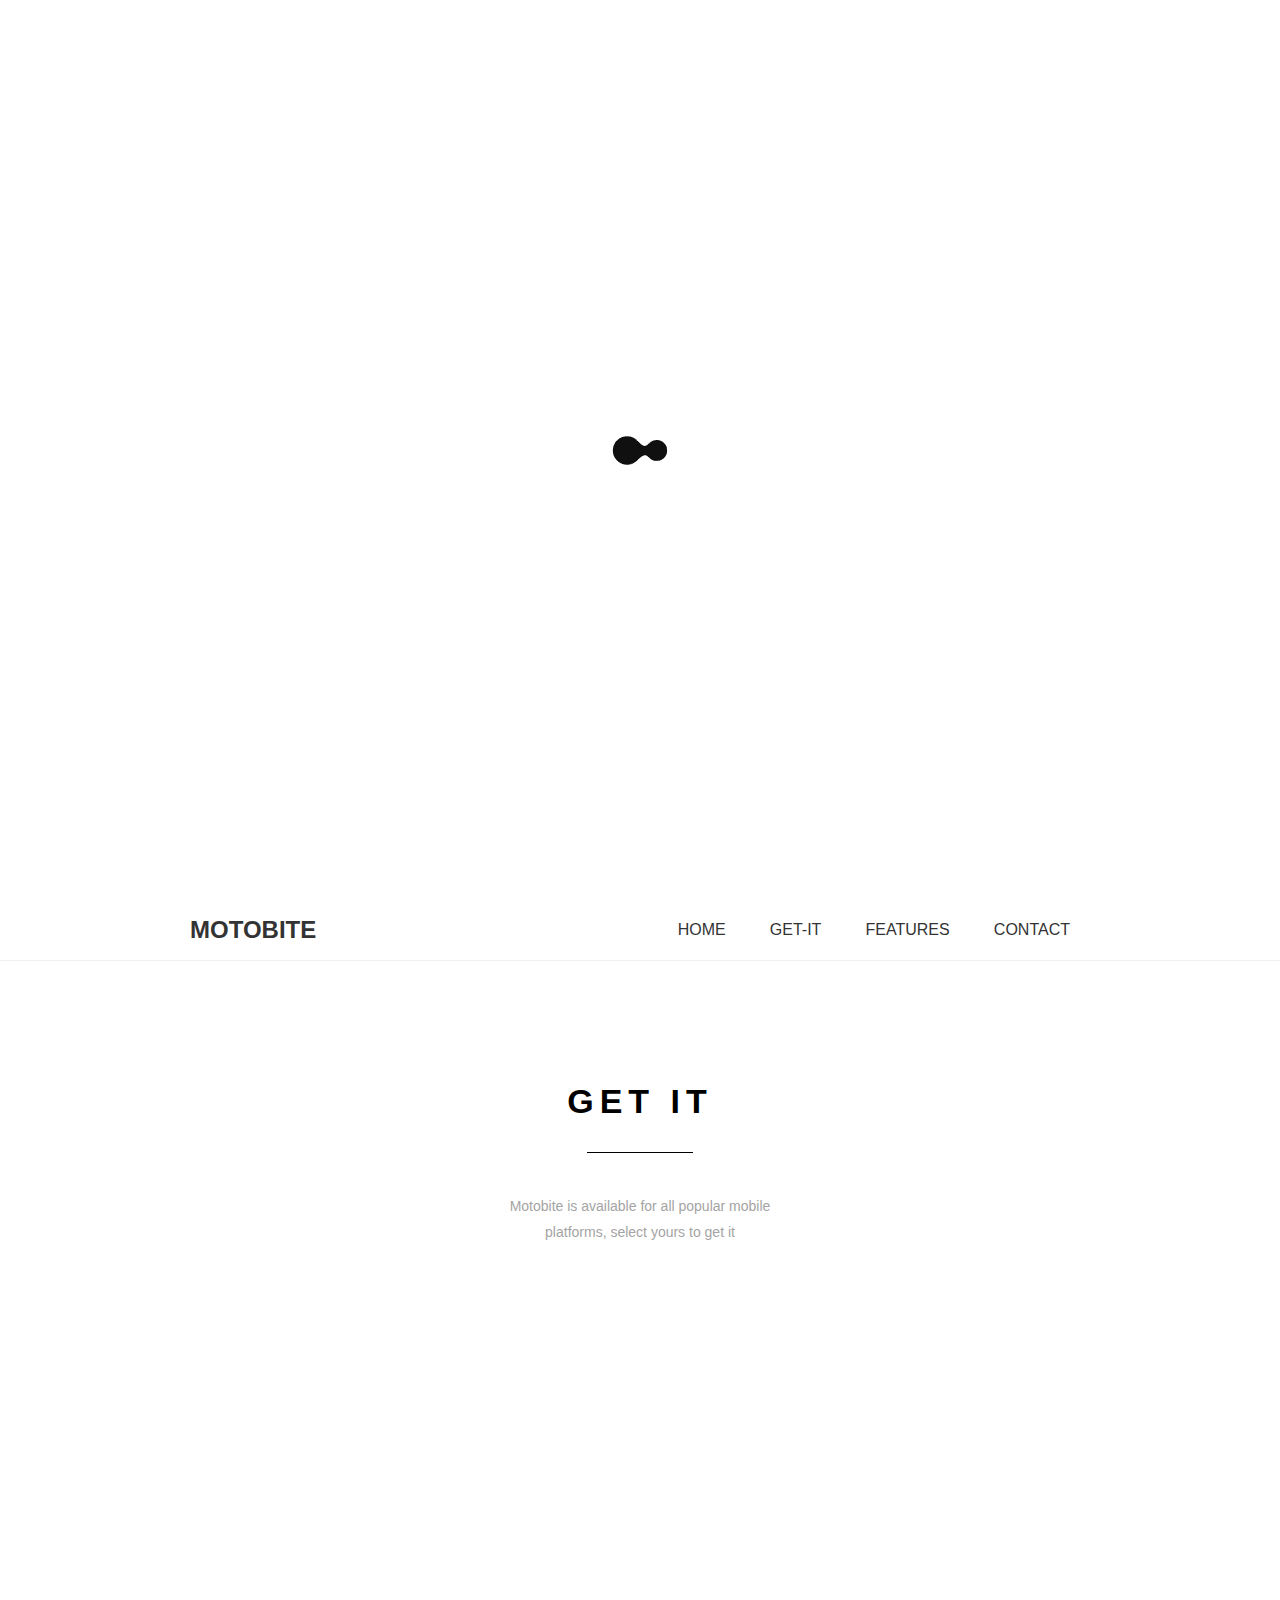
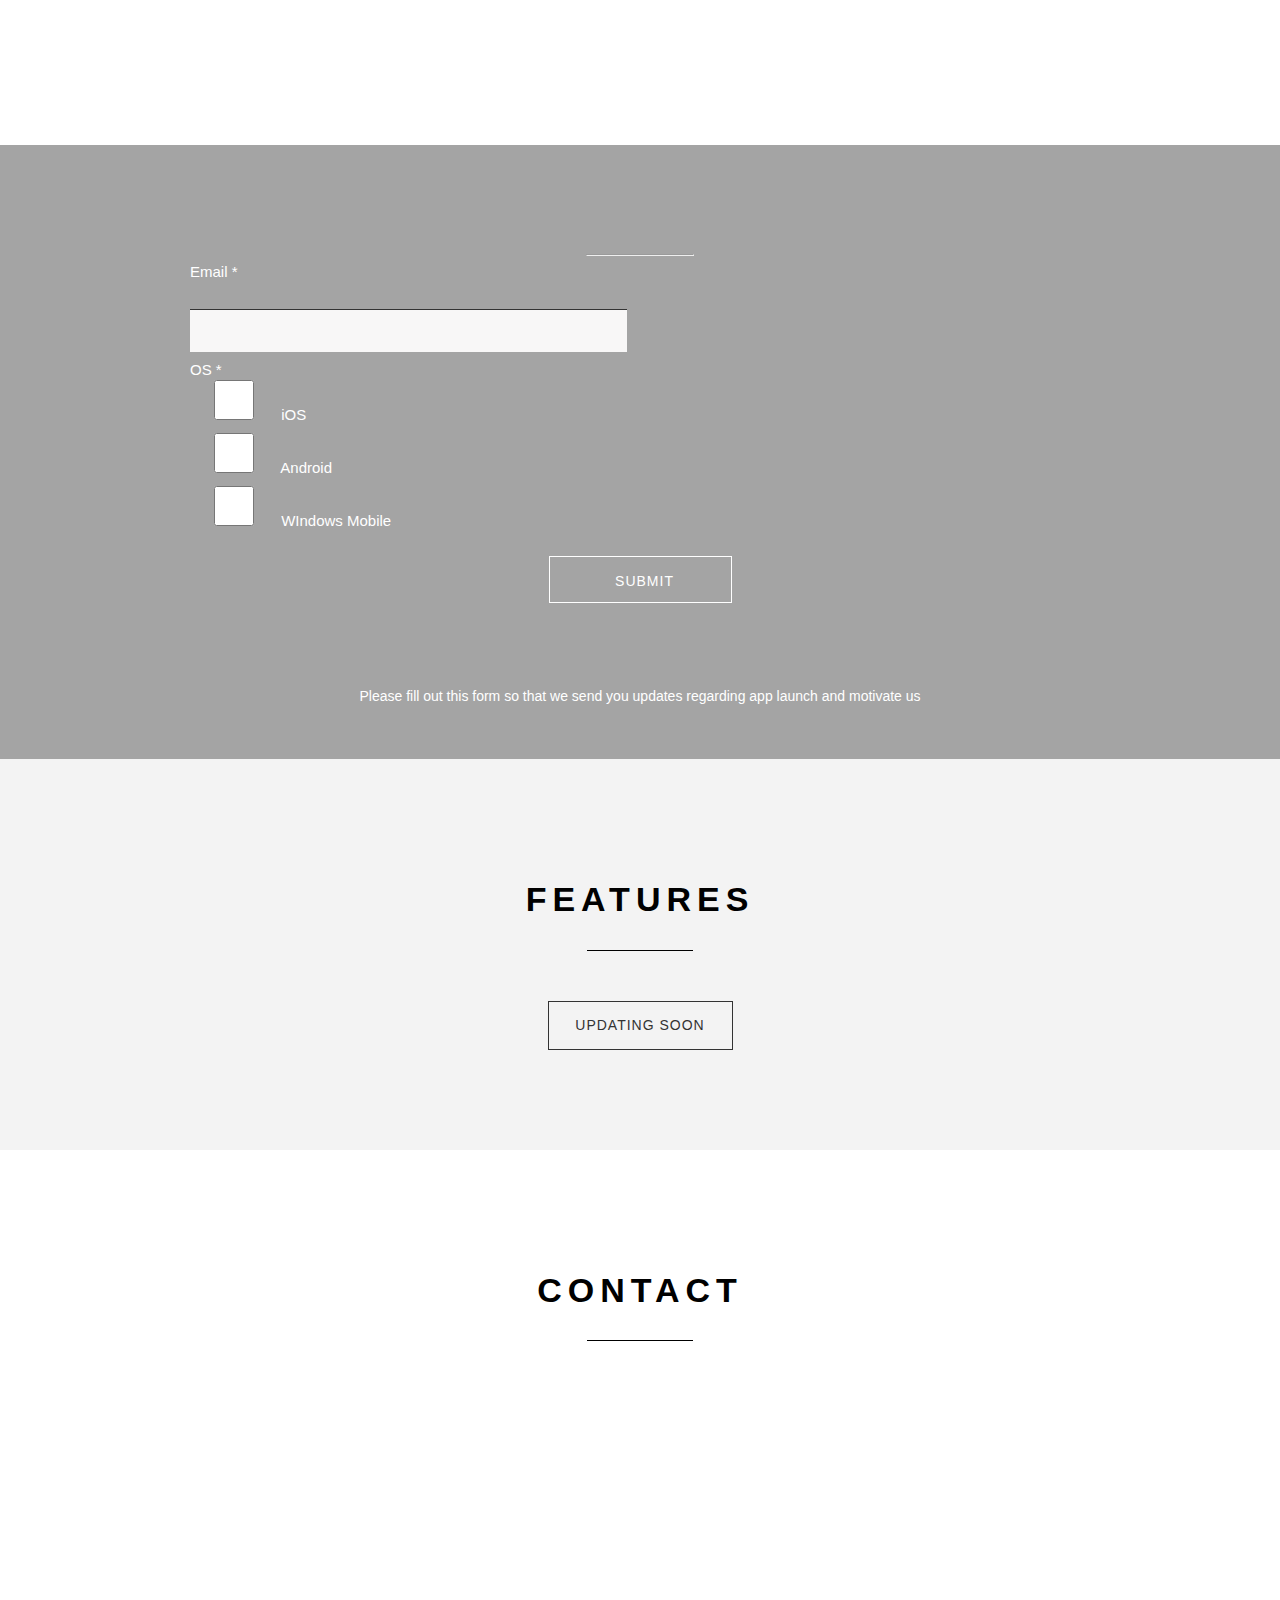
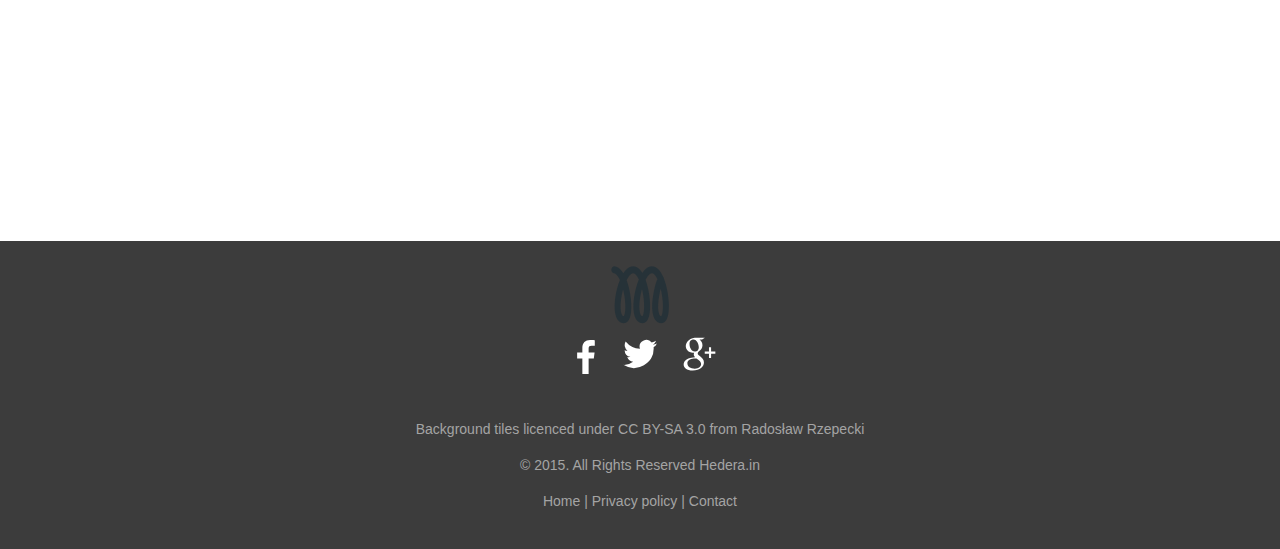
==== commit 7b3821b6: "social icons, analytics, g+" ====
--- a/index.html
+++ b/index.html
@@ -24,10 +24,24 @@
   <!-- Favicon
   –––––––––––––––––––––––––––––––––––––––––––––––––– -->
   <link rel="icon" type="image/png" href="img/favicon.ico">
+  <link href="https://plus.google.com/104646365512169750865" rel="publisher" />
 
 </head>
 
 <body>
+  <script type="text/javascript" async defer
+  src="https://apis.google.com/js/platform.js?publisherid=104646365512169750865">
+</script>
+<script>
+  (function(i,s,o,g,r,a,m){i['GoogleAnalyticsObject']=r;i[r]=i[r]||function(){
+  (i[r].q=i[r].q||[]).push(arguments)},i[r].l=1*new Date();a=s.createElement(o),
+  m=s.getElementsByTagName(o)[0];a.async=1;a.src=g;m.parentNode.insertBefore(a,m)
+  })(window,document,'script','//www.google-analytics.com/analytics.js','ga');
+
+  ga('create', 'UA-71538880-1', 'auto');
+  ga('send', 'pageview');
+
+</script>
 	<div id="fb-root"></div>
 	<script>(function(d, s, id) {
 	  var js, fjs = d.getElementsByTagName(s)[0];
@@ -56,6 +70,7 @@
           <hr/>
           <p>Community Carpooling App for your Mobile Device</p>
 <div class="fb-like" data-href="http://www.facebook.com/motobiteapp/" data-layout="box_count" data-action="like" data-show-faces="false" data-share="false"></div>
+          <div class="g-plusone"></div>
           <a href="#get-it">
             <div class="read-more">Read more</div>
           </a>
@@ -279,20 +294,26 @@
     <section class="footer">
       <div class="content">
         <div class="logo"><img src="img/logo-footer.png"></div>
-        <div class="menu-footer">
-        
-          <a href="#home">Home</a>
-          <a href="#">Privacy policy</a>
-          <a href="#">Facebook</a>
-          <a href="#">Twitter</a>
-          <a href="#contact">Contact</a>
-        
+        <div class="social-icons">
+          <ul>
+            <li class="facebook">
+				      <a href="https://www.facebook.com/motobiteapp"><img alt="Facebook" src="img/social/facebook.svg"></a>
+			      </li>
+            <li class="twitter">
+				      <a href="https://twitter.com/motobiteApp"><img alt="Twitter" src="img/social/twitter.svg"></a>
+			     </li>
+           <li class="google-plus">
+				      <a href="#"><img alt="Google+" src="img/social/google-plus.svg"></a>
+			     </li>
+          </ul>
         </div>
         
         <div class="copyright">
           Background tiles licenced under CC BY-SA 3.0 from <a href="http://designcocktails.com" target="_blank">Radosław Rzepecki</a> <br>
           © 2015. All Rights Reserved Hedera.in
-        </div>        
+          <br><a href="#home">Home</a> | <a href="#">Privacy policy</a> | <a href="#contact">Contact</a>	
+        </div> 
+              
     
     </div>
     </section>
--- a/css/style.css
+++ b/css/style.css
@@ -66,7 +66,8 @@
   color:white;
   font-weight:300;
   letter-spacing:1px;
-  margin-top:40px;
+  margin-top:20px; 
+  margin-bottom:20px;
 }
 
 
@@ -160,7 +161,7 @@
 .start-page .content .text .read-more, .partners .read-more{
   width:183px;
   height:47px;
-  margin:100px auto;
+  margin:80px auto;
   line-height:47px;
   border:1px solid white;
   text-transform:uppercase;
@@ -886,11 +887,17 @@
 /* Footer */
 
 
-.footer{
-  position:relative;
+.footer, .footer a{
+  position:relative;
+  line-height: 1.6;
   /*bottom:0;*/
   width:100%;
   background:#3c3c3c;
+  text-align: center;
+}
+.footer .ul{
+  list-style: disc;
+  padding: 0;
 }
 
 .footer .logo{
@@ -900,41 +907,23 @@
   height:58px;
   margin: 0 auto;
   padding-top:25px;
-
-}
-
-.footer .menu-footer{
-  width:80%;
-  text-align:center;
-  margin:0 auto;
-  padding-top:30px;
-  overflow: hidden;
-  position:relative;  
-}
-
-
-.footer .menu-footer a{
-  line-height:46px;
-  padding:10px;
-  color:#a4a4a4;
-  -webkit-transition: all 0.2s ease-in;
-	-moz-transition: all 0.2s ease-in;
-	-ms-transition: all 0.2s ease-in;
-	-o-transition: all 0.2s ease-in;
-	transition: all 0.2s ease-in;
-}
-
-.footer .menu-footer a:hover{
-  color:#009688;
-}
-
+  padding-bottom: 10px;
+}
+
+.footer .social-icons li{
+    width: 40px;
+    height: 40px;
+    transition: background-color ease .2s;
+    display: inline-block;
+    margin: 0 .5em;
+}
 
 .footer .copyright{
   width:80%;
   position:relative;
   font-weight:300;
   margin:0 auto;
-  padding:30px 0 50px;
+  padding:30px 0 30px;
   text-align:center;
   font-size:14px;
   line-height:36px;
@@ -947,4 +936,4 @@
 
 table{
   margin: 0 auto;
-}+}
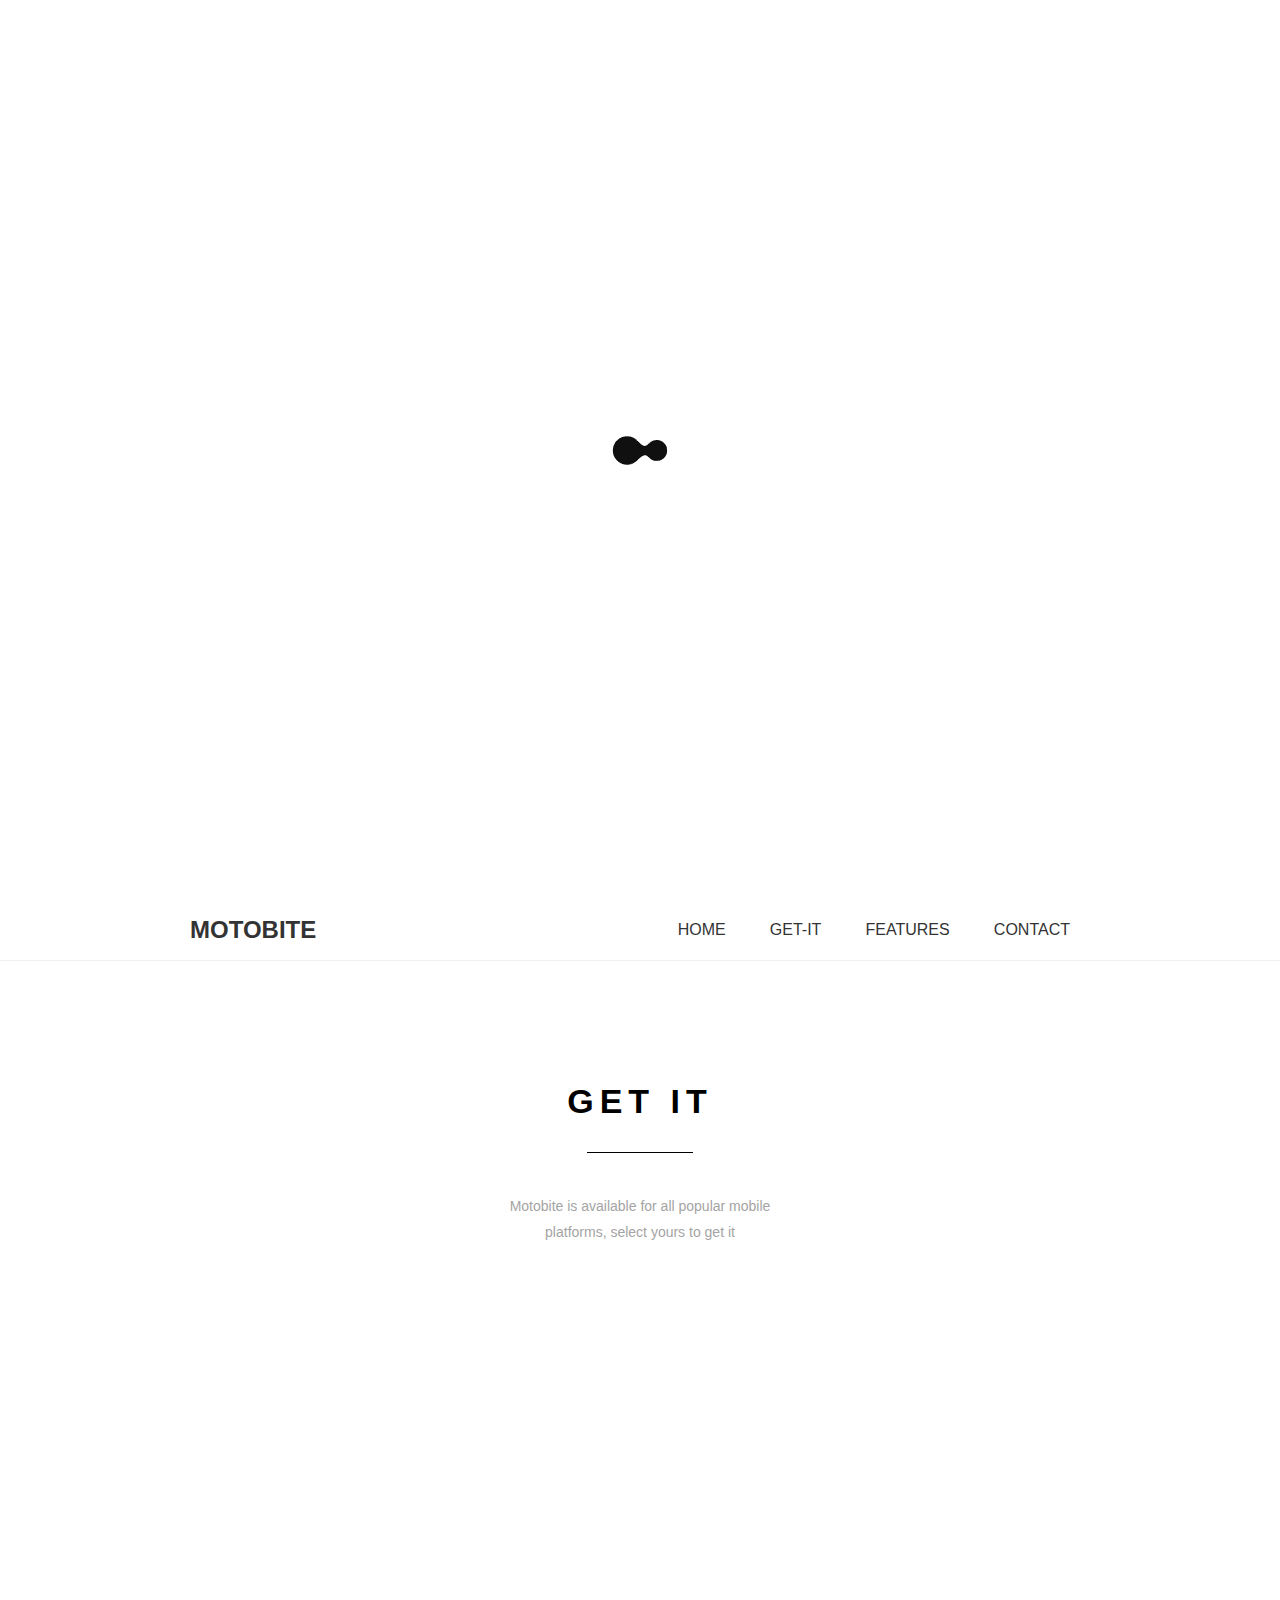
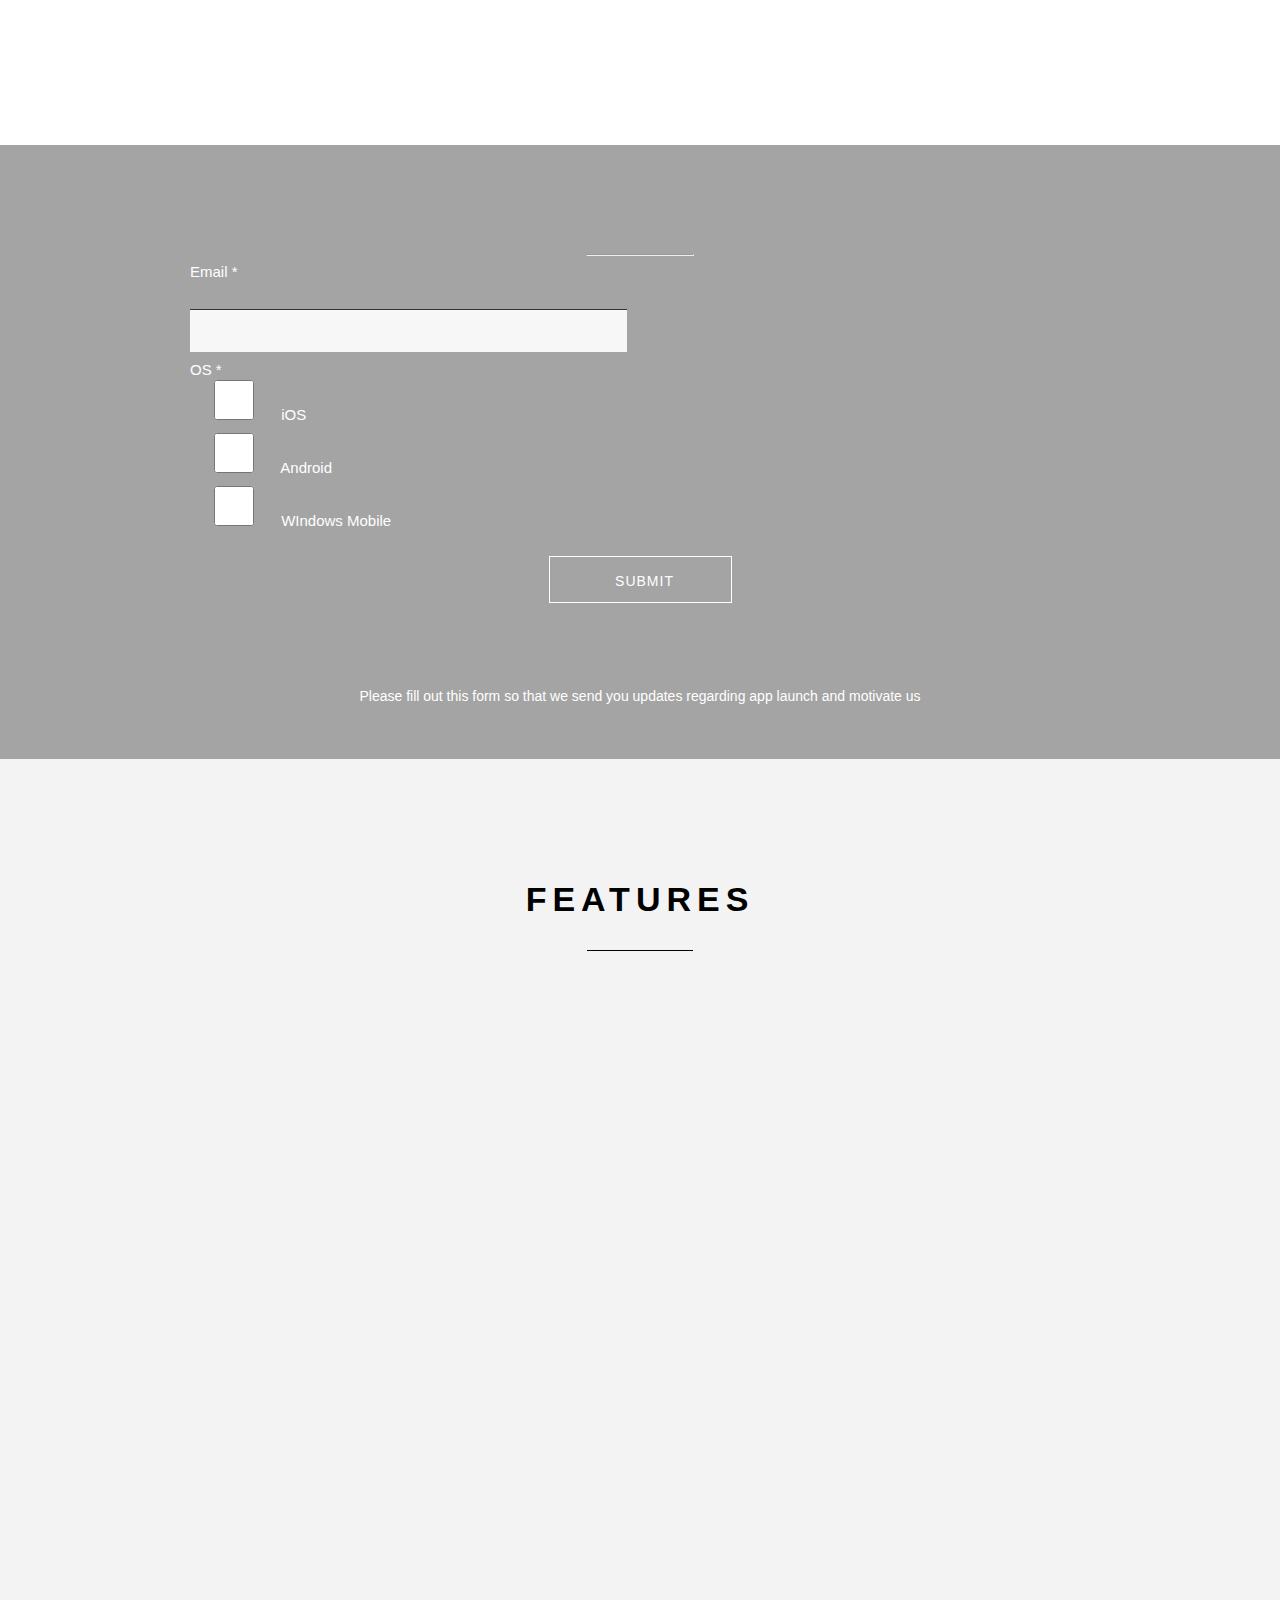
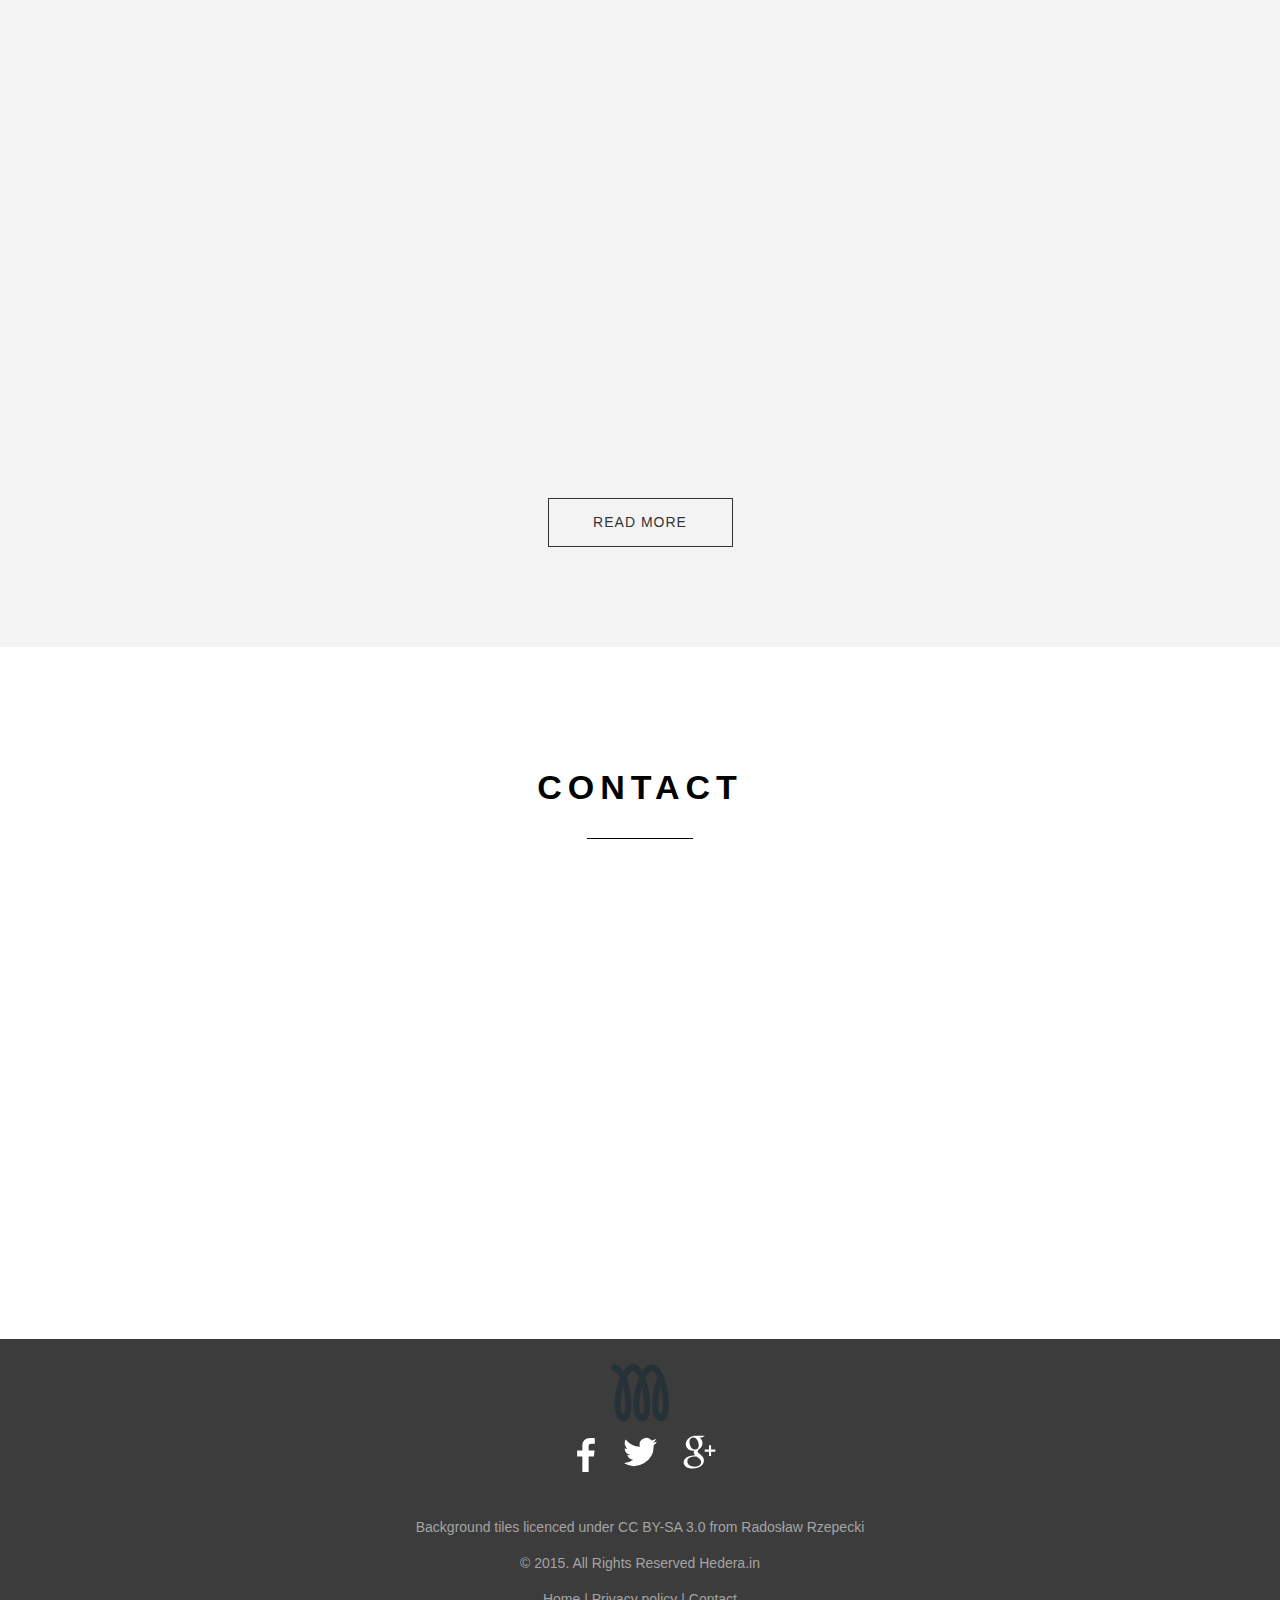
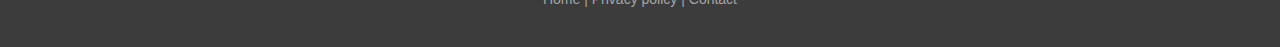
==== commit 2f24dd9c: "Added some features and testing link updated" ====
--- a/index.html
+++ b/index.html
@@ -32,6 +32,7 @@
   <script type="text/javascript" async defer
   src="https://apis.google.com/js/platform.js?publisherid=104646365512169750865">
 </script>
+<script>!function(d,s,id){var js,fjs=d.getElementsByTagName(s)[0],p=/^http:/.test(d.location)?'http':'https';if(!d.getElementById(id)){js=d.createElement(s);js.id=id;js.src=p+'://platform.twitter.com/widgets.js';fjs.parentNode.insertBefore(js,fjs);}}(document, 'script', 'twitter-wjs');</script>
 <script>
   (function(i,s,o,g,r,a,m){i['GoogleAnalyticsObject']=r;i[r]=i[r]||function(){
   (i[r].q=i[r].q||[]).push(arguments)},i[r].l=1*new Date();a=s.createElement(o),
@@ -69,7 +70,8 @@
           <h1>MOTOBITE</h1>
           <hr/>
           <p>Community Carpooling App for your Mobile Device</p>
-<div class="fb-like" data-href="http://www.facebook.com/motobiteapp/" data-layout="box_count" data-action="like" data-show-faces="false" data-share="false"></div>
+<div class="fb-like" data-href="http://www.facebook.com/motobiteapp/" data-layout="button_count" data-action="like" data-show-faces="false" data-share="false"></div>
+          <a href="https://twitter.com/share" class="twitter-share-button"{count} data-url="http://motobite.com/" data-text="Check out this site" data-related="motobiteApp">Tweet</a>
           <div class="g-plusone"></div>
           <a href="#get-it">
             <div class="read-more">Read more</div>
@@ -128,7 +130,7 @@
           <div class="circle-one"></div>
 
           <h2>ANDROID</h2>
-          <p>Under internal testing, soon to be available through play store</p>
+          <p>Alpha testing started, opt in <a href="https://play.google.com/apps/testing/in.hedera.motobite.reku">here</a></p>
 
         </div>
 
@@ -246,7 +248,46 @@
       <div class="features-margin">
         <h1>features</h1>
          <hr/>
-         <a href="#"><div class="read-more">Updating Soon</div></a> 
+         <!--1 item-->
+          <ul class="grid">
+              <li>
+                  <a href="#">
+                       <img src="img/screenshots/1.png" alt="Feature item" />
+                        <div class="text">
+                        <p>Splash Screen</p>
+                        <p class="description">Splash Screen</p>   
+                    </div>
+                  </a>
+              </li>
+              <li>
+                  <a href="#">
+                       <img src="img/screenshots/2.png" alt="Feature item" />
+                        <div class="text">
+                        <p>Home</p>
+                        <p class="description">Home Screen</p>   
+                    </div>
+                  </a>
+              </li>
+              <li>
+                  <a href="#">
+                       <img src="img/screenshots/3.png" alt="Feature item" />
+                        <div class="text">
+                        <p>Side Menu</p>
+                        <p class="description">Side Menu</p>   
+                    </div>
+                  </a>
+              </li>
+              <li>
+                  <a href="#">
+                       <img src="img/screenshots/4.png" alt="Feature item" />
+                        <div class="text">
+                        <p>Options Menu</p>
+                        <p class="description">Options Menu</p>   
+                    </div>
+                  </a>
+              </li>
+          </ul>
+         <a href="#"><div class="read-more">Read More</div></a> 
         </div>
       </section>
       <div class="clear"></div>
@@ -311,7 +352,7 @@
         <div class="copyright">
           Background tiles licenced under CC BY-SA 3.0 from <a href="http://designcocktails.com" target="_blank">Radosław Rzepecki</a> <br>
           © 2015. All Rights Reserved Hedera.in
-          <br><a href="#home">Home</a> | <a href="#">Privacy policy</a> | <a href="#contact">Contact</a>	
+          <br><a href="#home">Home</a> | <a href="privacy.html">Privacy policy</a> | <a href="#contact">Contact</a>	
         </div> 
               
     
--- a/css/style.css
+++ b/css/style.css
@@ -347,21 +347,21 @@
 
 /* About us */
 
-.get-it{
+.get-it, .privacy, .terms{
   position:relative;
   width:100%;
   background:white;
   z-index:10;
 }
 
-.get-it .content{
+.get-it .content, .privacy .content, .terms .content{
   position:relative;
   width:900px;
   margin: 0 auto;
   overflow: hidden;
 }
 
-.get-it h1{
+.get-it h1, .privacy h1, .terms h1{
   font-size:34px;
   color:black;
   text-align:center;
@@ -937,3 +937,17 @@
 table{
   margin: 0 auto;
 }
+
+.license ol {
+  padding-left: 30px;
+  padding-right: 5px;
+  list-style: decimal;
+}
+
+.license ol li ol {
+  list-style: lower-alpha;
+}
+
+.license ol li ol li ol {
+  list-style: lower-roman;
+}